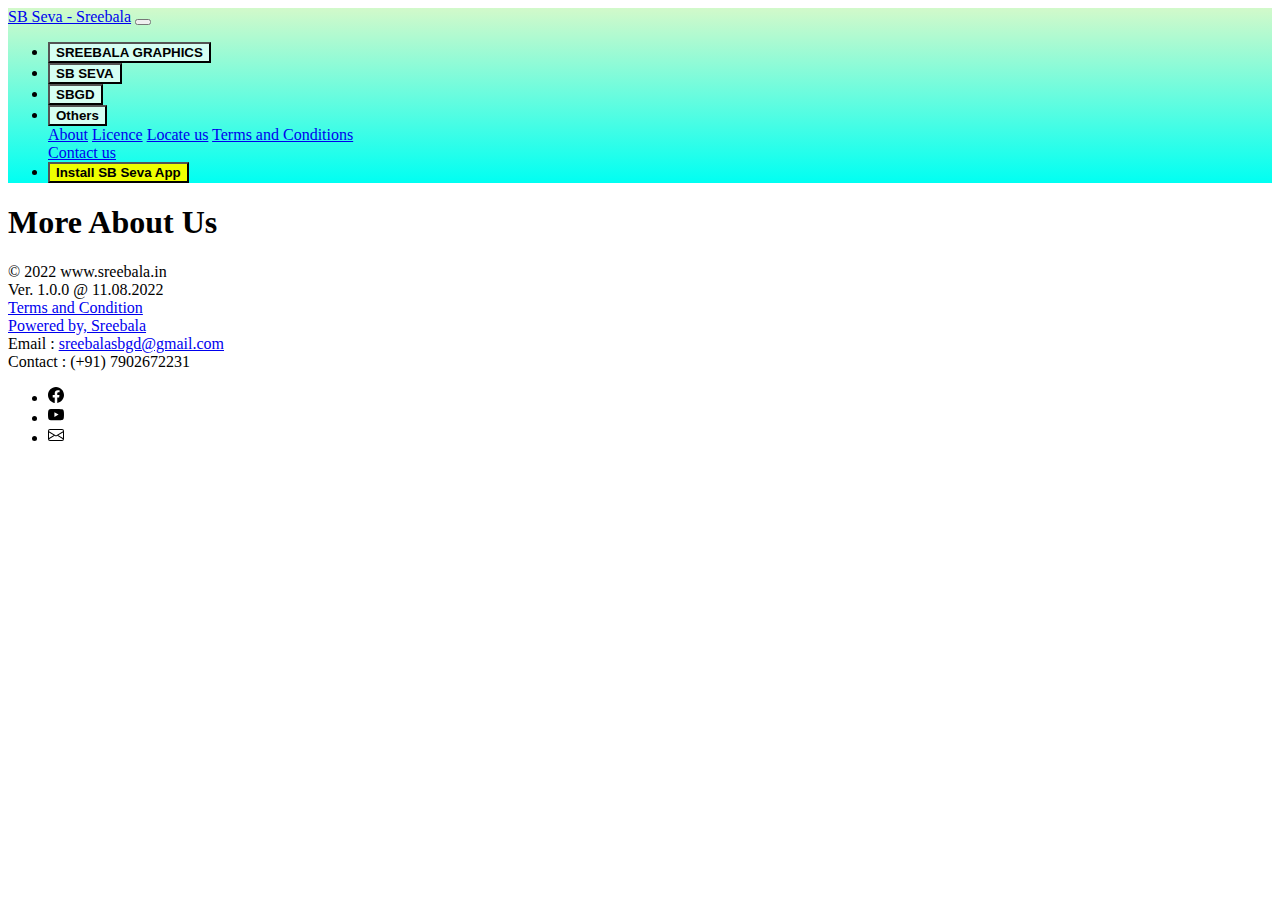
==== about.html @ ce15ad6a "Add files via upload" ====
<!DOCTYPE html>
<html lang="en">
<head>
    <meta charset="UTF-8">
    <meta http-equiv="X-UA-Compatible" content="IE=edge">
    <meta name="viewport" content="width=device-width, initial-scale=1.0">
    <title>More About us</title>
    <link rel="stylesheet" href="style.css">
    <!-- CSS only -->
    <link rel="shortcut icon" href="image_asset\sreebala logo.png" type="image/x-icon">
    <link href="https://cdn.jsdelivr.net/npm/bootstrap@5.1.3/dist/css/bootstrap.min.css" rel="stylesheet" integrity="sha384-1BmE4kWBq78iYhFldvKuhfTAU6auU8tT94WrHftjDbrCEXSU1oBoqyl2QvZ6jIW3" crossorigin="anonymous">
</head>
<body>


   
    <nav class="navbar navbar-expand-lg navbar-light bg-light" style="
    background: linear-gradient(rgb(210 249 202),rgb(0, 255, 242));">
        <a class="navbar-brand p-3" href="index.html">SB Seva -  Sreebala</a>
        <button class="navbar-toggler" type="button" data-toggle="collapse" data-target="#navbarSupportedContent" aria-controls="navbarSupportedContent" aria-expanded="false" aria-label="Toggle navigation">
          <span class="navbar-toggler-icon"></span>
        </button>
      
        <div class="collapse navbar-collapse" id="navbarSupportedContent">
          <ul class="navbar-nav mr-auto">
            <li class="nav-item active">
              <a class="nav-link" href="index.html"><button type="button" class="btn btn-info" id="header_button"><b>SREEBALA GRAPHICS</b></button></a>
            </li>
            <li class="nav-item active">
                <a class="nav-link" href="sbseva.html"><button type="button" class="btn btn-info" id="header_button"><b>SB SEVA</b></button></a>
              </li>
            <li class="nav-item">
              <a class="nav-link" href=""><button type="button" class="btn btn-info" id="header_button"><b>SBGD</b></button></a>
            </li>
            <li class="nav-item dropdown">
              <a class="nav-link dropdown-toggle" href="#" id="navbarDropdown" role="button" data-toggle="dropdown" aria-haspopup="true" aria-expanded="false">
                <button type="button" class="btn btn-info" id="header_button"><b>Others</b></button>
              </a>
              <div class="dropdown-menu" aria-labelledby="navbarDropdown">
                <a class="dropdown-item" href="about.html">About</a>
                <a class="dropdown-item" href="licence.html">Licence</a>
                <a class="dropdown-item" href="locatesbgd.html">Locate us</a>
                <a class="dropdown-item" href="sbgdtermsandconditions.html">Terms and Conditions</a>
                <div class="dropdown-divider"></div>
                <a class="dropdown-item" href="contact.html">Contact us</a>
              </div>
            </li>
            <li class="nav-item">
                <a class="nav-link" href="https://play.google.com/store/apps/details?id=in.sreebala.sreebalagraphics"><button type="button" class="btn btn-info" style="background-color: rgb(238, 255, 0);"><b>Install SB Seva App</b></button></a>
            </li>

            

          </ul>
          
        </div>
      </nav>


     <h1>More About Us</h1>



  <div class="container">
    <footer class="d-flex flex-wrap justify-content-between align-items-center py-3 my-4 border-top">
      <div class="col-md-4 d-flex align-items-center">
       
        <span class="text-muted">© 2022 www.sreebala.in <br> Ver. 1.0.0 @ 11.08.2022 <br><a href="sbgdtermsandconditions.html">Terms and Condition</a> </span>
       </div>
       <div class="col-md-4 d-flex align-items-center">
       
        <span class="text-muted">
            <a href="https://sreebala.in/">Powered by, Sreebala</a> <br>

        Email : <a id="Email_address" href="mailto:sreebalasbgd@gmail.com">sreebalasbgd@gmail.com</a> <br>
        Contact : (+91) 7902672231
        </span>
       </div>
  
      <ul class="nav col-md-4 justify-content-end list-unstyled d-flex">
        <li class="ms-3"><a href=""><img src="icons\facebook.svg" alt=""></a></li>
        <li class="ms-3"><img src="icons\youtube.svg" alt=""></li>
        <li class="ms-3"><img src="icons\envelope.svg" alt=""></li>
      </ul>
    </footer>
  </div>

  <script src="https://code.jquery.com/jquery-3.2.1.slim.min.js" integrity="sha384-KJ3o2DKtIkvYIK3UENzmM7KCkRr/rE9/Qpg6aAZGJwFDMVNA/GpGFF93hXpG5KkN" crossorigin="anonymous"></script>
  <script src="https://cdn.jsdelivr.net/npm/popper.js@1.12.9/dist/umd/popper.min.js" integrity="sha384-ApNbgh9B+Y1QKtv3Rn7W3mgPxhU9K/ScQsAP7hUibX39j7fakFPskvXusvfa0b4Q" crossorigin="anonymous"></script>
  <script src="https://cdn.jsdelivr.net/npm/bootstrap@4.0.0/dist/js/bootstrap.min.js" integrity="sha384-JZR6Spejh4U02d8jOt6vLEHfe/JQGiRRSQQxSfFWpi1MquVdAyjUar5+76PVCmYl" crossorigin="anonymous"></script>
    <!-- JavaScript Bundle with Popper -->
<script src="https://cdn.jsdelivr.net/npm/bootstrap@5.1.3/dist/js/bootstrap.bundle.min.js" integrity="sha384-ka7Sk0Gln4gmtz2MlQnikT1wXgYsOg+OMhuP+IlRH9sENBO0LRn5q+8nbTov4+1p" crossorigin="anonymous"></script>

</body>
</html>
---- style.css ----
#header_button{
    background-color: #d6fff3;
}
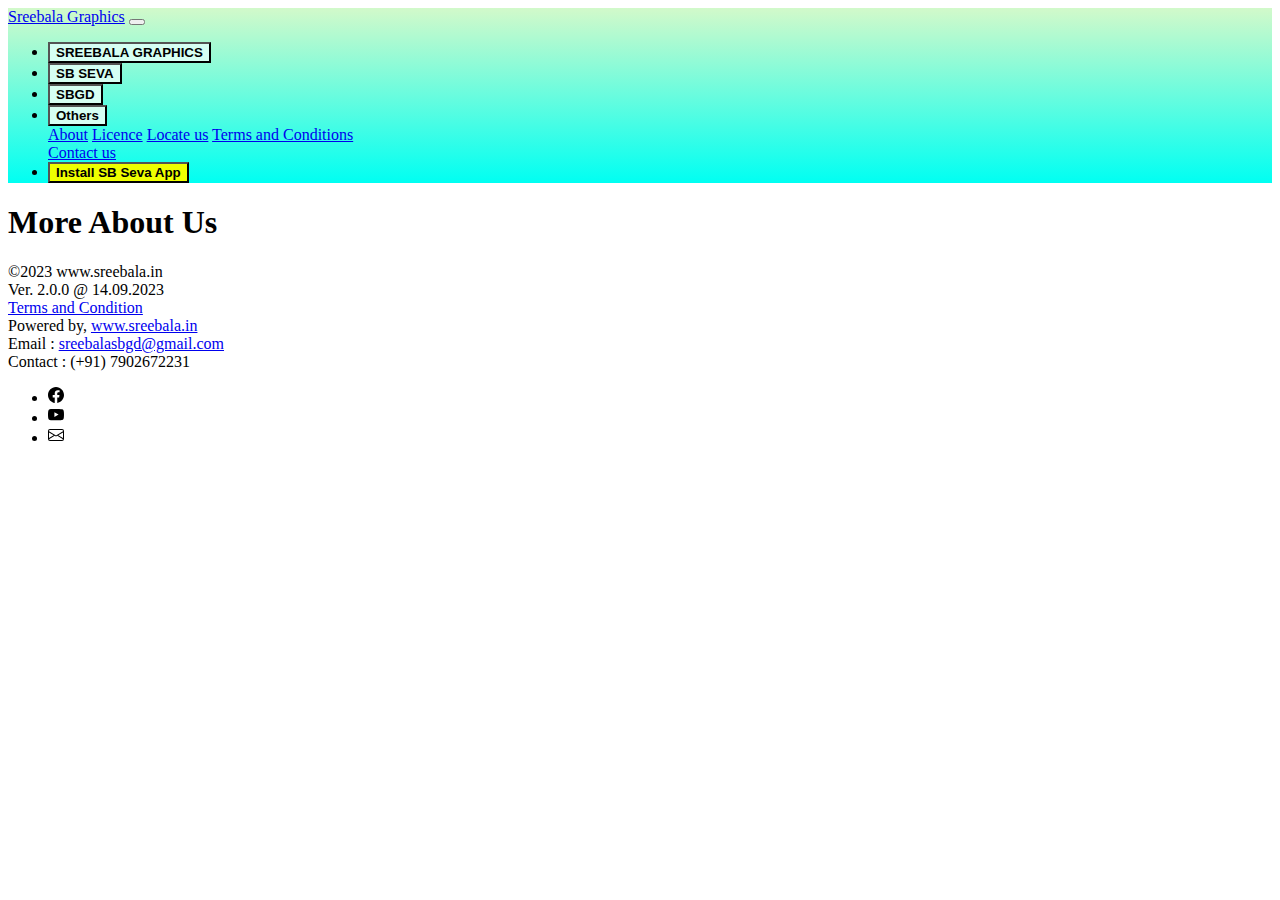
==== commit ab1203c0: "Add files via upload" ====
--- a/about.html
+++ b/about.html
@@ -16,7 +16,7 @@
    
     <nav class="navbar navbar-expand-lg navbar-light bg-light" style="
     background: linear-gradient(rgb(210 249 202),rgb(0, 255, 242));">
-        <a class="navbar-brand p-3" href="index.html">SB Seva -  Sreebala</a>
+        <a class="navbar-brand p-3" href="index.html">Sreebala Graphics</a>
         <button class="navbar-toggler" type="button" data-toggle="collapse" data-target="#navbarSupportedContent" aria-controls="navbarSupportedContent" aria-expanded="false" aria-label="Toggle navigation">
           <span class="navbar-toggler-icon"></span>
         </button>
@@ -27,7 +27,7 @@
               <a class="nav-link" href="index.html"><button type="button" class="btn btn-info" id="header_button"><b>SREEBALA GRAPHICS</b></button></a>
             </li>
             <li class="nav-item active">
-                <a class="nav-link" href="sbseva.html"><button type="button" class="btn btn-info" id="header_button"><b>SB SEVA</b></button></a>
+                <a class="nav-link" href="csc.html"><button type="button" class="btn btn-info" id="header_button"><b>SB SEVA</b></button></a>
               </li>
             <li class="nav-item">
               <a class="nav-link" href=""><button type="button" class="btn btn-info" id="header_button"><b>SBGD</b></button></a>
@@ -65,13 +65,12 @@
     <footer class="d-flex flex-wrap justify-content-between align-items-center py-3 my-4 border-top">
       <div class="col-md-4 d-flex align-items-center">
        
-        <span class="text-muted">© 2022 www.sreebala.in <br> Ver. 1.0.0 @ 11.08.2022 <br><a href="sbgdtermsandconditions.html">Terms and Condition</a> </span>
+        <span class="text-muted">©2023 www.sreebala.in<br> Ver. 2.0.0 @ 14.09.2023 <br><a href="sbgdtermsandconditions.html">Terms and Condition</a> </span>
        </div>
        <div class="col-md-4 d-flex align-items-center">
        
         <span class="text-muted">
-            <a href="https://sreebala.in/">Powered by, Sreebala</a> <br>
-
+            Powered by, <a href="https://sreebala.in/">www.sreebala.in</a> <br>
         Email : <a id="Email_address" href="mailto:sreebalasbgd@gmail.com">sreebalasbgd@gmail.com</a> <br>
         Contact : (+91) 7902672231
         </span>
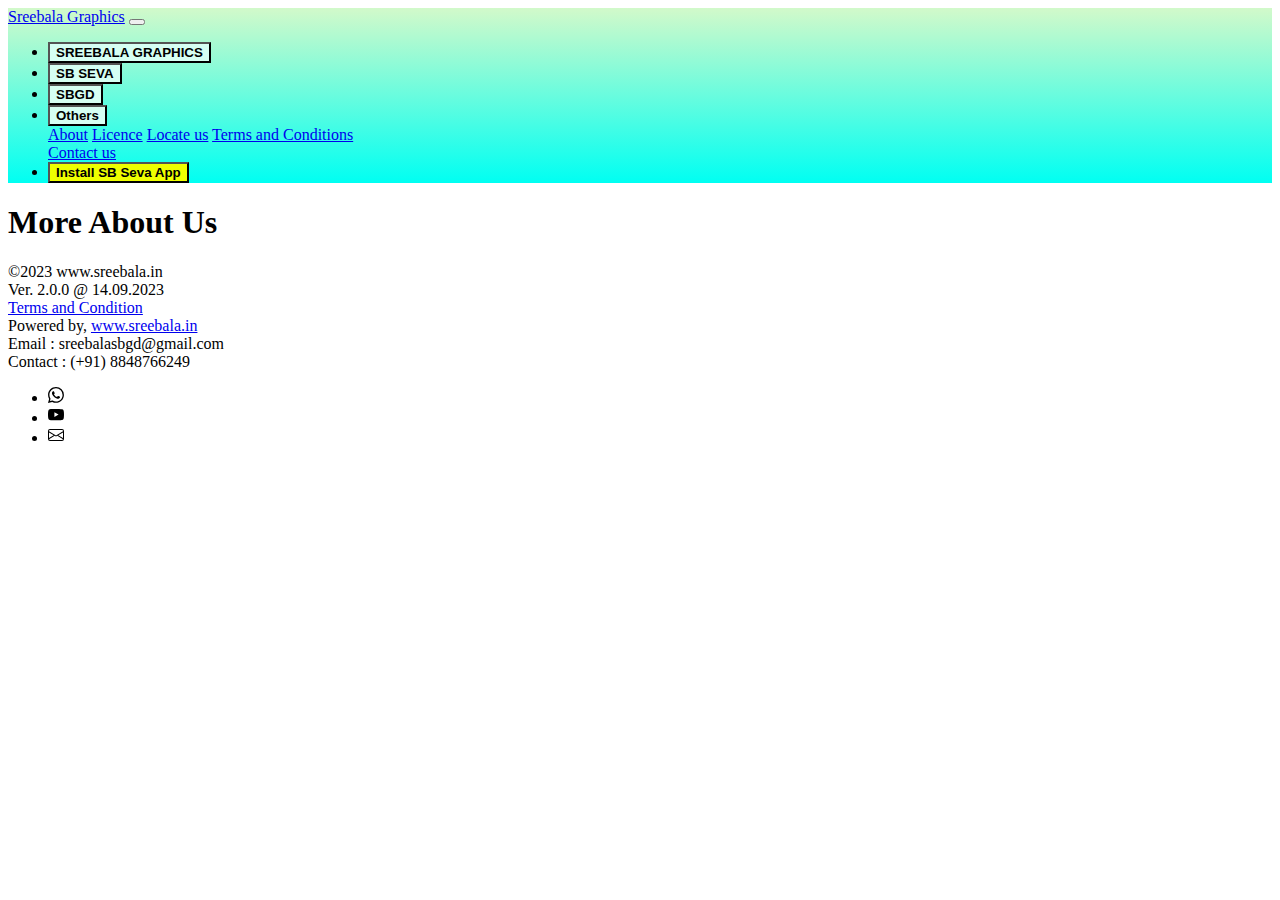
==== commit ecb9e183: "Add files via upload" ====
--- a/about.html
+++ b/about.html
@@ -62,24 +62,25 @@
 
 
   <div class="container">
-    <footer class="d-flex flex-wrap justify-content-between align-items-center py-3 my-4 border-top">
+     <footer class="d-flex flex-wrap justify-content-between align-items-center py-3 my-4 border-top">
       <div class="col-md-4 d-flex align-items-center">
        
-        <span class="text-muted">©2023 www.sreebala.in<br> Ver. 2.0.0 @ 14.09.2023 <br><a href="sbgdtermsandconditions.html">Terms and Condition</a> </span>
+        <span class="text-muted">©2023 www.sreebala.in <br> Ver. 2.0.0 @ 14.09.2023 <br><a href="sbgdtermsandconditions.html">Terms and Condition</a> </span>
        </div>
        <div class="col-md-4 d-flex align-items-center">
        
         <span class="text-muted">
-            Powered by, <a href="https://sreebala.in/">www.sreebala.in</a> <br>
-        Email : <a id="Email_address" href="mailto:sreebalasbgd@gmail.com">sreebalasbgd@gmail.com</a> <br>
-        Contact : (+91) 7902672231
+          Powered by, <a href="https://sreebala.in/">www.sreebala.in</a> <br>
+
+        Email : <a id="Email_address">sreebalasbgd@gmail.com</a><br>
+        Contact : (+91) 8848766249
         </span>
        </div>
   
       <ul class="nav col-md-4 justify-content-end list-unstyled d-flex">
-        <li class="ms-3"><a href=""><img src="icons\facebook.svg" alt=""></a></li>
-        <li class="ms-3"><img src="icons\youtube.svg" alt=""></li>
-        <li class="ms-3"><img src="icons\envelope.svg" alt=""></li>
+        <li class="ms-3"><a href="wa.me/918848766249"><img src="icons\whatsapp.svg" alt=""></a></li>
+        <li class="ms-3"><a href="https://www.youtube.com/@sreebalagraphics"><img src="icons\youtube.svg" alt=""></a></li>
+        <li class="ms-3"><a href="mailto:sreebalasbgd@gmail.com"><img src="icons\envelope.svg" alt=""></a></li>
       </ul>
     </footer>
   </div>
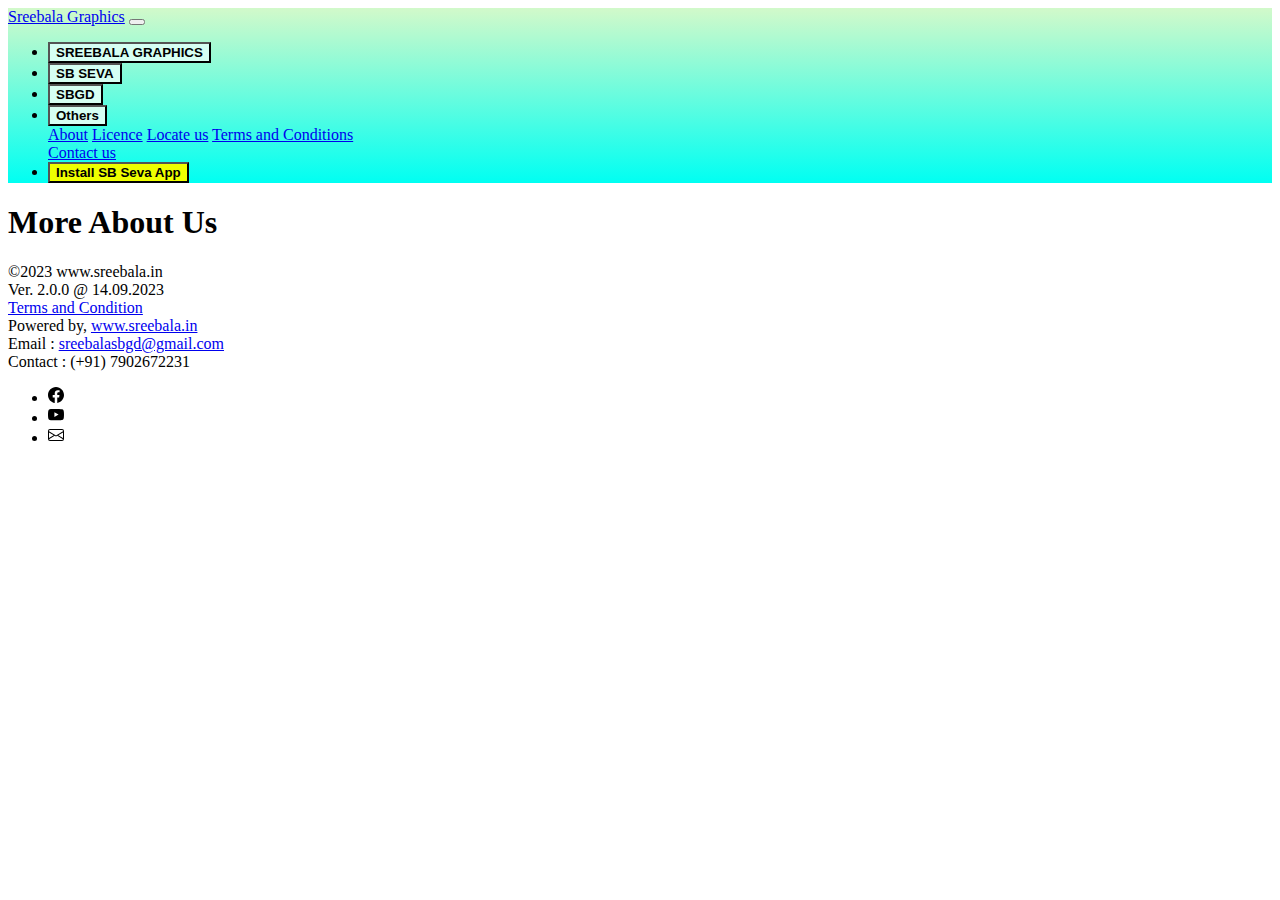
==== commit 2415b431: "Add files via upload" ====
--- a/about.html
+++ b/about.html
@@ -62,25 +62,24 @@
 
 
   <div class="container">
-     <footer class="d-flex flex-wrap justify-content-between align-items-center py-3 my-4 border-top">
+    <footer class="d-flex flex-wrap justify-content-between align-items-center py-3 my-4 border-top">
       <div class="col-md-4 d-flex align-items-center">
        
-        <span class="text-muted">©2023 www.sreebala.in <br> Ver. 2.0.0 @ 14.09.2023 <br><a href="sbgdtermsandconditions.html">Terms and Condition</a> </span>
+        <span class="text-muted">©2023 www.sreebala.in<br> Ver. 2.0.0 @ 14.09.2023 <br><a href="sbgdtermsandconditions.html">Terms and Condition</a> </span>
        </div>
        <div class="col-md-4 d-flex align-items-center">
        
         <span class="text-muted">
-          Powered by, <a href="https://sreebala.in/">www.sreebala.in</a> <br>
-
-        Email : <a id="Email_address">sreebalasbgd@gmail.com</a><br>
-        Contact : (+91) 8848766249
+            Powered by, <a href="https://sreebala.in/">www.sreebala.in</a> <br>
+        Email : <a id="Email_address" href="mailto:sreebalasbgd@gmail.com">sreebalasbgd@gmail.com</a> <br>
+        Contact : (+91) 7902672231
         </span>
        </div>
   
       <ul class="nav col-md-4 justify-content-end list-unstyled d-flex">
-        <li class="ms-3"><a href="wa.me/918848766249"><img src="icons\whatsapp.svg" alt=""></a></li>
-        <li class="ms-3"><a href="https://www.youtube.com/@sreebalagraphics"><img src="icons\youtube.svg" alt=""></a></li>
-        <li class="ms-3"><a href="mailto:sreebalasbgd@gmail.com"><img src="icons\envelope.svg" alt=""></a></li>
+        <li class="ms-3"><a href=""><img src="icons\facebook.svg" alt=""></a></li>
+        <li class="ms-3"><img src="icons\youtube.svg" alt=""></li>
+        <li class="ms-3"><img src="icons\envelope.svg" alt=""></li>
       </ul>
     </footer>
   </div>
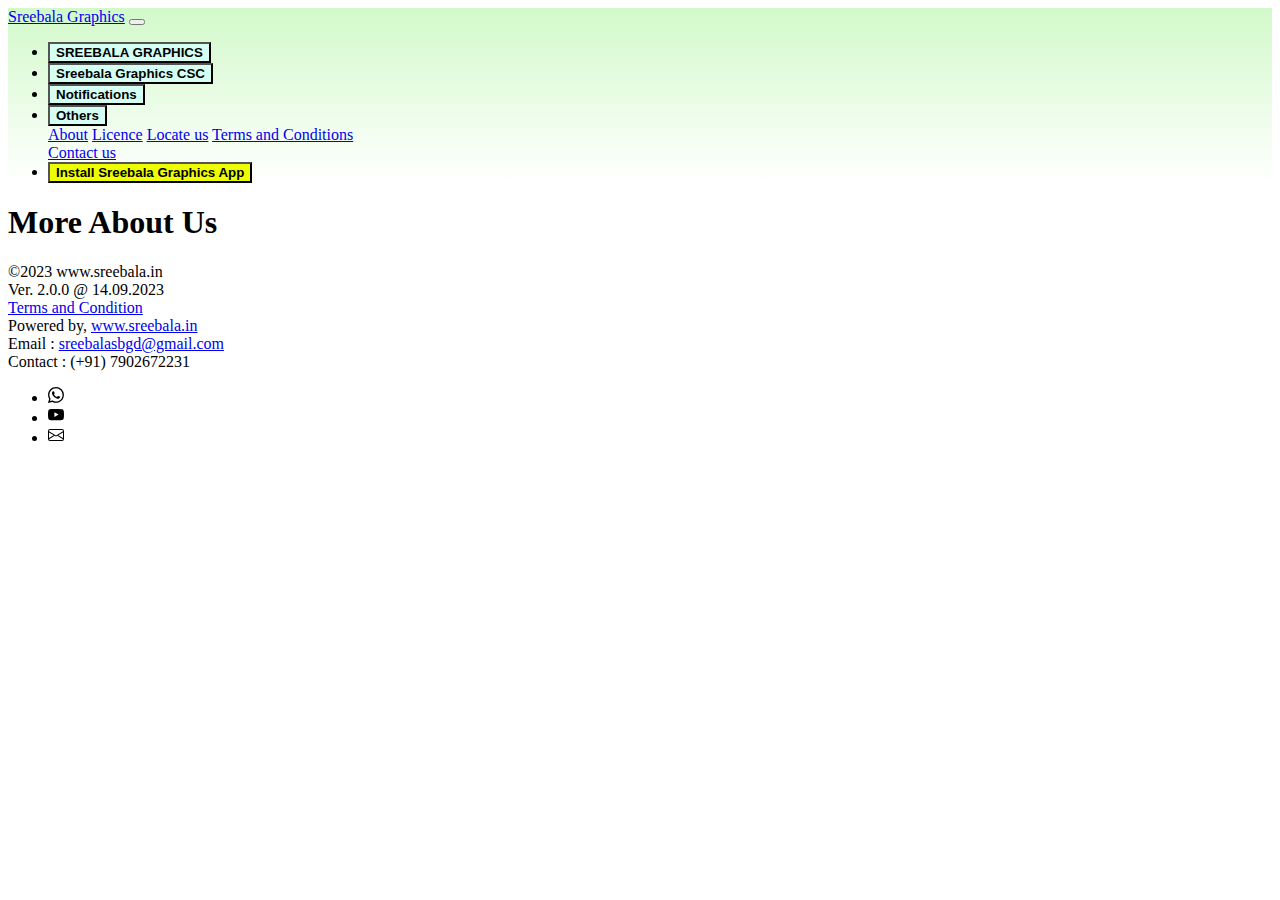
==== commit bb7e906d: "Add files via upload" ====
--- a/about.html
+++ b/about.html
@@ -15,7 +15,7 @@
 
    
     <nav class="navbar navbar-expand-lg navbar-light bg-light" style="
-    background: linear-gradient(rgb(210 249 202),rgb(0, 255, 242));">
+    background: linear-gradient(rgb(210 249 202),rgb(255, 255, 255));">
         <a class="navbar-brand p-3" href="index.html">Sreebala Graphics</a>
         <button class="navbar-toggler" type="button" data-toggle="collapse" data-target="#navbarSupportedContent" aria-controls="navbarSupportedContent" aria-expanded="false" aria-label="Toggle navigation">
           <span class="navbar-toggler-icon"></span>
@@ -27,10 +27,10 @@
               <a class="nav-link" href="index.html"><button type="button" class="btn btn-info" id="header_button"><b>SREEBALA GRAPHICS</b></button></a>
             </li>
             <li class="nav-item active">
-                <a class="nav-link" href="csc.html"><button type="button" class="btn btn-info" id="header_button"><b>SB SEVA</b></button></a>
+                <a class="nav-link" href="csc.html"><button type="button" class="btn btn-info" id="header_button"><b>Sreebala Graphics CSC</b></button></a>
               </li>
             <li class="nav-item">
-              <a class="nav-link" href=""><button type="button" class="btn btn-info" id="header_button"><b>SBGD</b></button></a>
+              <a class="nav-link" href=""><button type="button" class="btn btn-info" id="header_button"><b>Notifications</b></button></a>
             </li>
             <li class="nav-item dropdown">
               <a class="nav-link dropdown-toggle" href="#" id="navbarDropdown" role="button" data-toggle="dropdown" aria-haspopup="true" aria-expanded="false">
@@ -39,14 +39,14 @@
               <div class="dropdown-menu" aria-labelledby="navbarDropdown">
                 <a class="dropdown-item" href="about.html">About</a>
                 <a class="dropdown-item" href="licence.html">Licence</a>
-                <a class="dropdown-item" href="locatesbgd.html">Locate us</a>
-                <a class="dropdown-item" href="sbgdtermsandconditions.html">Terms and Conditions</a>
+                <a class="dropdown-item" href="locateSBGD.html">Locate us</a>
+                <a class="dropdown-item" href="SBGDtermsandconditions.html">Terms and Conditions</a>
                 <div class="dropdown-divider"></div>
                 <a class="dropdown-item" href="contact.html">Contact us</a>
               </div>
             </li>
             <li class="nav-item">
-                <a class="nav-link" href="https://play.google.com/store/apps/details?id=in.sreebala.sreebalagraphics"><button type="button" class="btn btn-info" style="background-color: rgb(238, 255, 0);"><b>Install SB Seva App</b></button></a>
+                <a class="nav-link" href="https://play.google.com/store/apps/details?id=in.sreebala.sreebalagraphics"><button type="button" class="btn btn-info" style="background-color: rgb(238, 255, 0);"><b>Install Sreebala Graphics App</b></button></a>
             </li>
 
             
@@ -65,7 +65,7 @@
     <footer class="d-flex flex-wrap justify-content-between align-items-center py-3 my-4 border-top">
       <div class="col-md-4 d-flex align-items-center">
        
-        <span class="text-muted">©2023 www.sreebala.in<br> Ver. 2.0.0 @ 14.09.2023 <br><a href="sbgdtermsandconditions.html">Terms and Condition</a> </span>
+        <span class="text-muted">©2023 www.sreebala.in<br> Ver. 2.0.0 @ 14.09.2023 <br><a href="SBGDtermsandconditions.html">Terms and Condition</a> </span>
        </div>
        <div class="col-md-4 d-flex align-items-center">
        
@@ -77,9 +77,9 @@
        </div>
   
       <ul class="nav col-md-4 justify-content-end list-unstyled d-flex">
-        <li class="ms-3"><a href=""><img src="icons\facebook.svg" alt=""></a></li>
-        <li class="ms-3"><img src="icons\youtube.svg" alt=""></li>
-        <li class="ms-3"><img src="icons\envelope.svg" alt=""></li>
+        <li class="ms-3"><a href="wa.me/918848766249"><img src="icons\whatsapp.svg" alt=""></a></li>
+        <li class="ms-3"><a href="https://www.youtube.com/@sreebalagraphics"><img src="icons\youtube.svg" alt=""></a></li>
+        <li class="ms-3"><a href="mailto:sreebalaSBGD@gmail.com"><img src="icons\envelope.svg" alt=""></a></li>
       </ul>
     </footer>
   </div>
